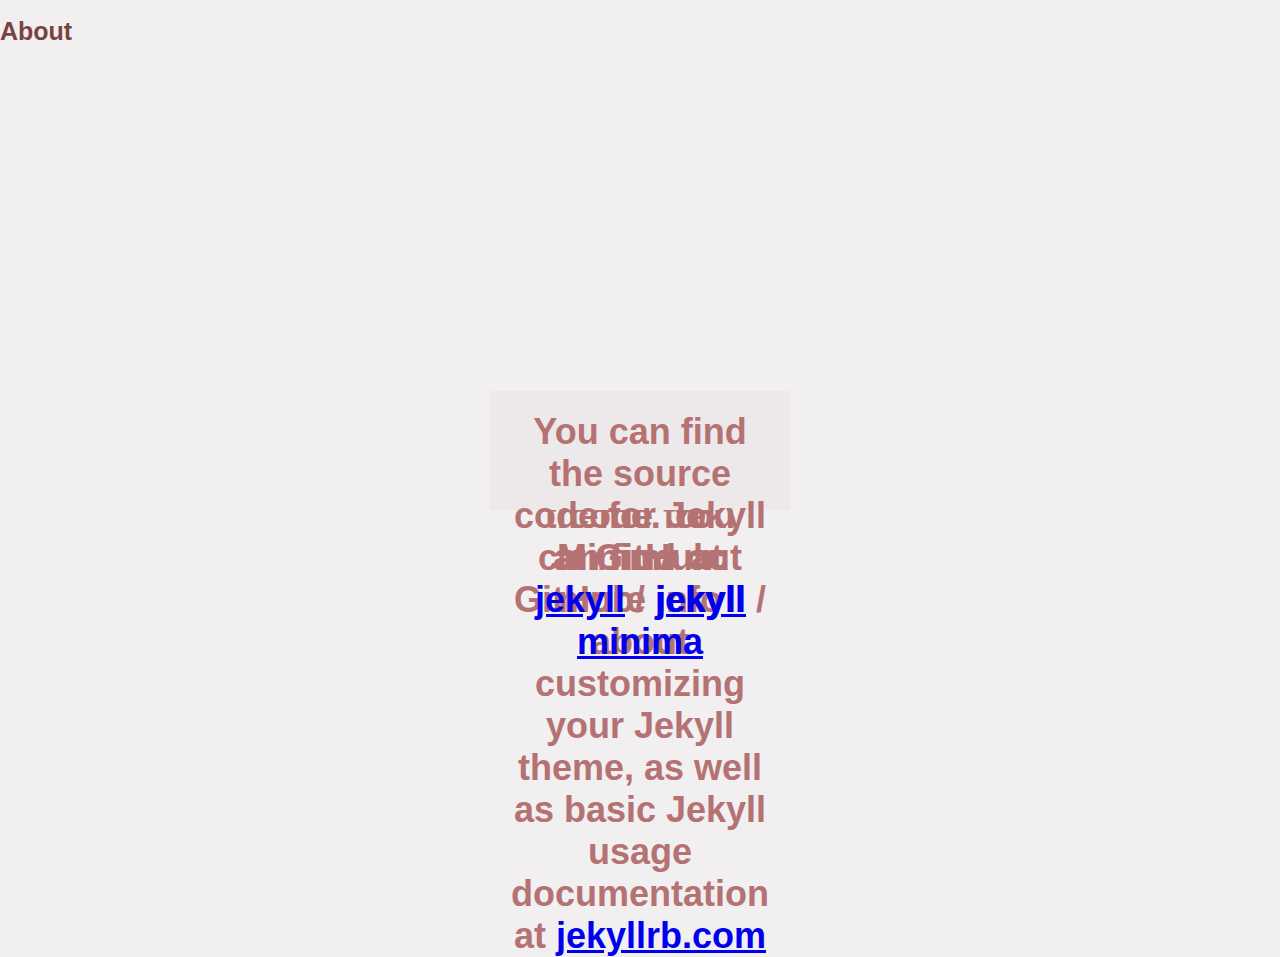
==== about/index.html @ 29c96851 "Add files via upload" ====
<!DOCTYPE html>
<html>
<head>
	<meta charset="utf-8">
	<meta name="viewport" content="width=device-width" initial-scale="1.0">
	<link rel="stylesheet" type="text/css" href="/assets/layout.css">
	<title>Broscograd About</title>
</head>
<body>
	<div class="error"><article class="post">

  <header class="post-header">
    <h1 class="post-title">About</h1>
  </header>

  <div class="post-content">
    <p>This is the base Jekyll theme. You can find out more info about customizing your Jekyll theme, as well as basic Jekyll usage documentation at <a href="https://jekyllrb.com/">jekyllrb.com</a></p>

<p>You can find the source code for Minima at GitHub:
<a href="https://github.com/jekyll">jekyll</a> /
<a href="https://github.com/jekyll/minima">minima</a></p>

<p>You can find the source code for Jekyll at GitHub:
<a href="https://github.com/jekyll">jekyll</a> /
<a href="https://github.com/jekyll/jekyll">jekyll</a></p>


  </div>

</article>
</div>
</body>
</html>
---- assets/layout.css ----
html,body
{
	width: 100%;
	height: 100%;
	background-color: #f1eff0;
	margin: 0px;
	padding: 0px;
	color: #b57272;
	font-family: arial;
	font-size: 15px;
	min-width: 320px;
}

.error p
{
	text-align: center;
    background-color: #ede9eb;
    width: 300px;
    height: 119px;
    padding: 20px;
    font-size: 36px;
    box-sizing: border-box;
    font-weight: bold;
    position: absolute;
    left: 0;
    top: 0;
    right: 0;
    bottom: 0;
    margin: auto;
}

p {
    padding: 10px;
    padding-top: 0px;
    padding-bottom: 0px;
    box-sizing: border-box;
    text-align: justify;
}

.center 
{
	vertical-align: top;
	margin: auto;
	display: block;
	box-sizing: border-box;
}

.navbar
{
	width: 700px;
	height: 70px;
	border-style: solid;
	border-width: 0px;
	border-bottom-width: 1px;
	border-color: #e29e9e;
	box-sizing: border-box;
	margin-bottom: 45px;
}

.navbar ul
{
	width: 100%;
	height: 100%;
	margin-top: 0px;
	vertical-align: top;
	box-sizing: border-box;
}

.navbar li
{
	margin-top: 45px;
	display: inline-block;
	list-style-type: none;
}

.navbar a
{
	font-family: arial;
	color: #e29e9e;
	text-align: center;
	width: 100px;
	height: auto;
	text-decoration: none;
	display: block;
	box-sizing: border-box;
	font-weight: bold;
	font-size: 14px;
}

.navbar a:hover
{
	transition: 0.044s;
	color: #b57272;
	background-color: #eee6e6;
}

.article-container
{
	width: 700px;
    height: auto;
    background-color: white;
    border-style: solid;
    border-width: 1px;
    border-color: #e8c6c6;
    box-sizing: border-box;
    padding: 10px;
    margin-bottom: 10px;
}

.article-banner
{
	width: 100%;
	height: 250px;
	display: block;
	margin-bottom: 5px;
}

.article-banner img
{
	width: 100%;
	height: 100%;
}

.article-title
{
	margin-bottom: 5px;
	width: 100%;
	height: 50px;
	box-sizing: border-box;
	padding: 10px;
}

.article-title a,h1
{
	font-size: 25px;
    font-weight: bold;
    color: #7a4343;
    text-decoration: none;
    margin-bottom: 100px;
}

.article-title a:hover
{
	color: #b57272;
	transition: 0.044s;
}

.rss-feed
{
	height: auto;
	width: 100%;
	padding: 10px;
	box-sizing: border-box;
	text-align: justify;
	padding-top: 0px;
}

.article-image
{
	padding: 10px;
	box-sizing: border-box;
	padding-bottom: 0px;
}

.article-image img
{
	width: 100%;
	height: auto;
}

.hook
{
	padding: 10px;
	box-sizing: border-box;
	font-style: italic;
	color:#b89eab;
}

.timestamp 
{
    background-color: #c22c2cd9;
    position: absolute;
    padding: 5px;
    box-sizing: border-box;
    color: white;
    font-weight: bold;
    font-size: 14px;
}
@media screen and (max-width: 730px)
{
	.article-container
	{
		margin:0px;
		width: 100%;
	}

	.navbar
	{
		width: 100%;
		margin-left: 0px;
	}
}

@media screen and (max-width: 730px)
{
	body
	{
		font-size: 14px;
	}

	.article-title a 
	{
    	font-size: 22px;
	}
}
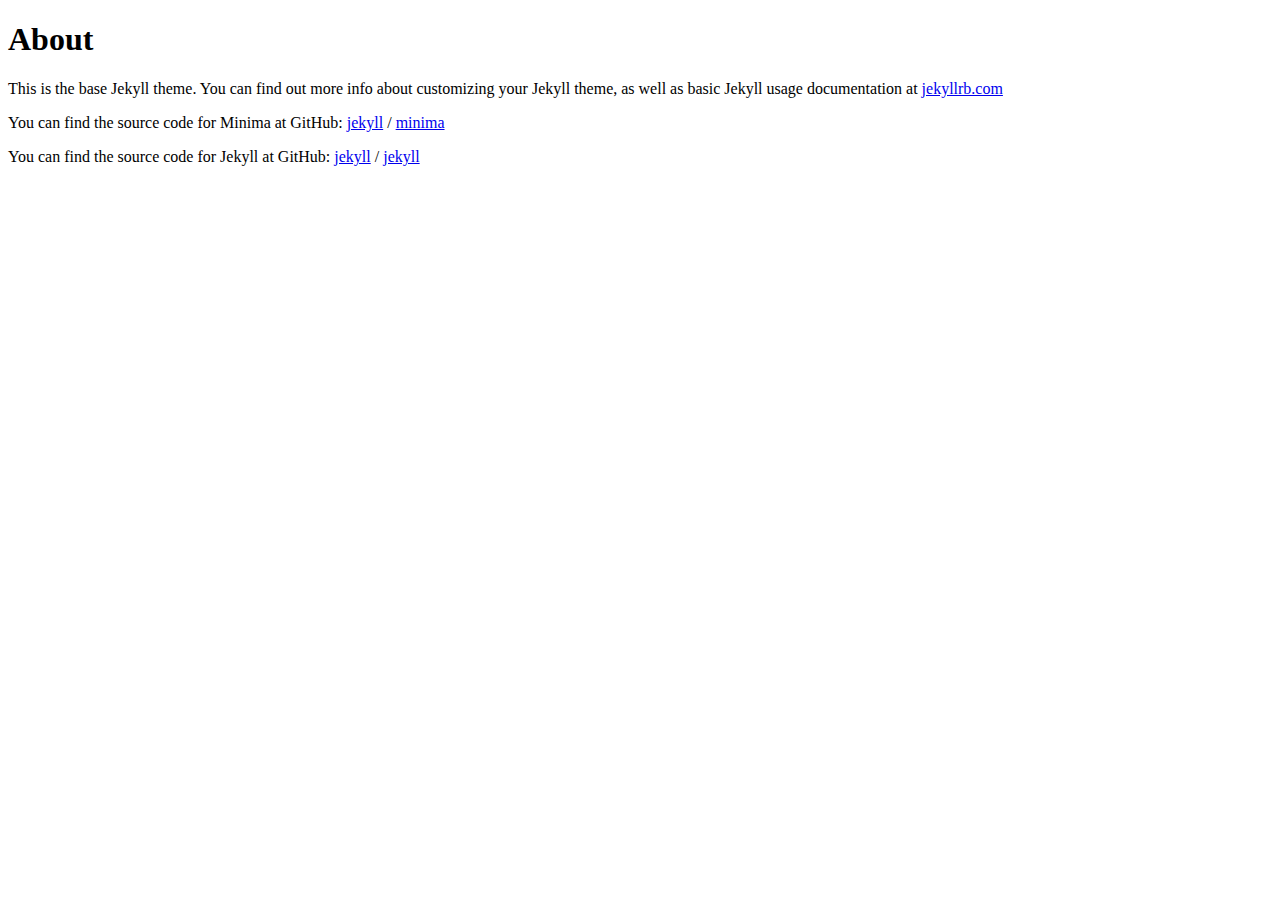
==== commit 15339b6f: "Add files via upload" ====
--- a/about/index.html
+++ b/about/index.html
@@ -3,7 +3,7 @@
 <head>
 	<meta charset="utf-8">
 	<meta name="viewport" content="width=device-width" initial-scale="1.0">
-	<link rel="stylesheet" type="text/css" href="/assets/layout.css">
+	<link rel="stylesheet" type="text/css" href="assets/layout.css">
 	<title>Broscograd About</title>
 </head>
 <body>
